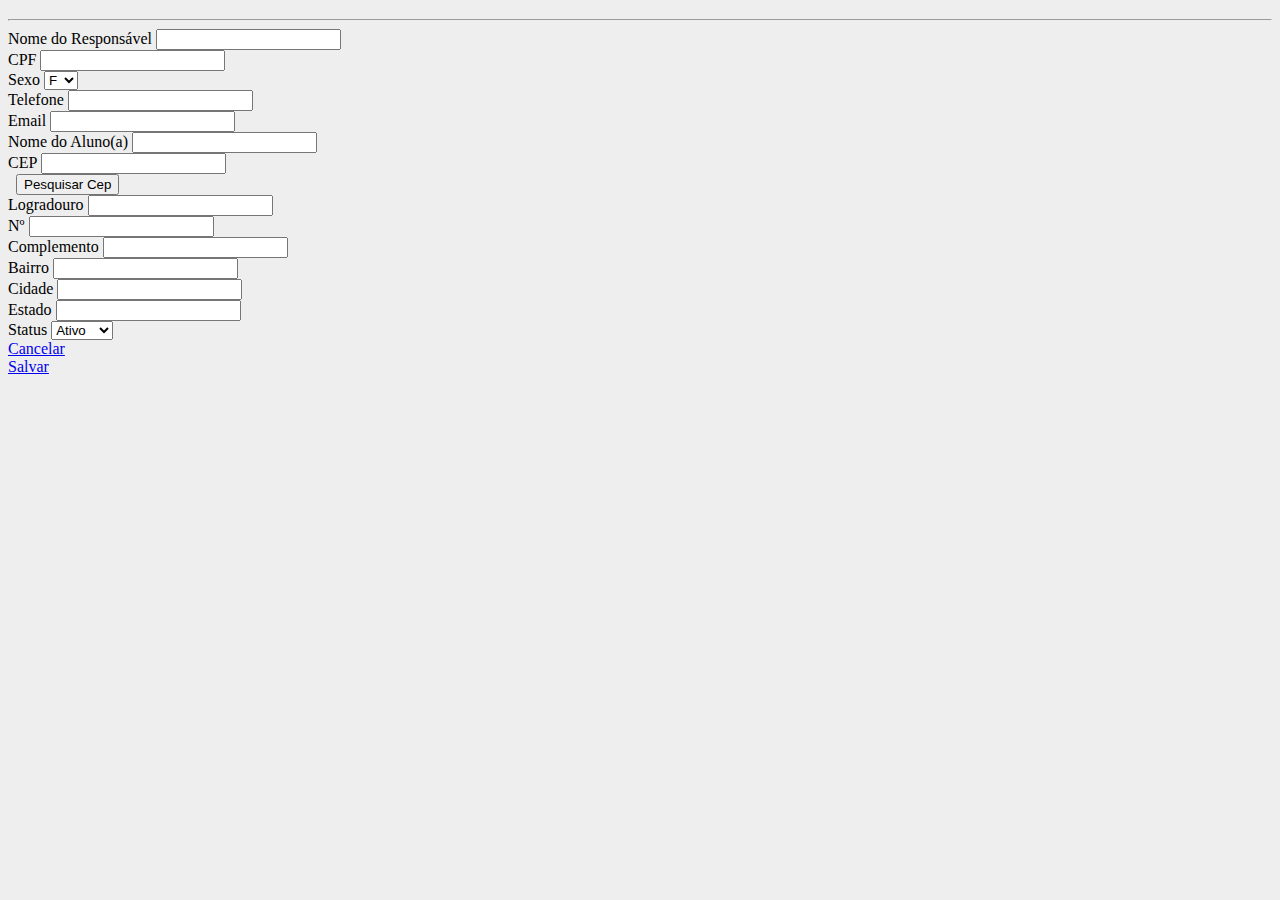
==== cadastro-alunos.html @ 85a52bf6 "Update and rename cadastro-alunos to cadastro-alunos.html" ====
<!DOCTYPE html>
<!--
Click nbfs://nbhost/SystemFileSystem/Templates/Licenses/license-default.txt to change this license
Click nbfs://nbhost/SystemFileSystem/Templates/Scripting/EmptyPHPWebPage.php to edit this template
-->
<html>
   <html lang="pt-br" >
    <head>
        <meta charset="UTF-8" />
        <meta name="viewport" content="width=device-width, initial-scale=1, maximum-scale=1, user-scalable=no">
        <title>Cadastro de Alunos</title>             
        <link href="https://cdn.jsdelivr.net/npm/bootstrap@5.3.0-alpha3/dist/css/bootstrap.min.css" rel="stylesheet" integrity="sha384-KK94CHFLLe+nY2dmCWGMq91rCGa5gtU4mk92HdvYe+M/SXH301p5ILy+dN9+nJOZ" crossorigin="anonymous">
        <script src="https://cdn.jsdelivr.net/npm/bootstrap@5.3.0-alpha3/dist/js/bootstrap.bundle.min.js" integrity="sha384-ENjdO4Dr2bkBIFxQpeoTz1HIcje39Wm4jDKdf19U8gI4ddQ3GYNS7NTKfAdVQSZe" crossorigin="anonymous"></script>
        <script type="text/javascript" >
            $(document).ready(function () {
                $('#salvarCliente').validate({
                    rules: {
                        cod: {
                            required: true,
                            maxlength: 13,
                            number: true
                        },
                        nome: {
                            required: true,
                            maxlength: 100,
                            minlength: 2
                        },
                        cpf: {
                            required: true,
                            cpfBR: true
                        },
                        sexo: {
                            required: true,
                            minlength: 1
                        },
                        email: {
                            email: true
                        },
                        dtNasc: {
                            date: true
                           
                        },
                        telefone: {
                            telefone: true
                        },
                        cep: {
                            postalcodeBR: true
                        }
                    }
                });
            });
        </script>
        </head>
    <body style="background-color: #eeeeee" >          
          
        <div class="container">             
            <div class=" box ">
                         
                <div class="content">              
                    <h3></h3> 
                    <hr>
                    <form id="salvarCliente" name="salvarCliente" action="SalvarCliente" method="POST">                               
                        <div class="row">                             
                            <div class="form-group col-12 col-sm-6 col-md-4">
                                <label>Nome do Responsável </label>
                                <input id="nome" class="form-control" type="text" name="nome" value=""/>
                            </div> 
                            <div class="form-group col-8 col-sm-6 col-md-3">
                                <label>CPF </label>
                                <input id="cpf" class="form-control" value=""/>
                                <input id="cpf" class="form-control" hidden="" type="text" name="cpf1" value=""/>
                            </div>                             
                            <div class="form-group col-4 col-sm-6 col-md-2">
                                <label>Sexo</label>
                                <select id="sexo"  name ="sexo" class=" form-control " >  
                                    <option >F</option>      
                                    <option >M</option>                                                                   
                                </select> 
                            </div>                
                            
                            <div class="form-group col-4 col-sm-6 col-md-4">
                                <label>Telefone</label>
                                <input id="telefone" class="form-control"  type="tel" name="telefone" value=""/>
                            </div> 
                            <div class="form-group col-8 col-sm-6 col-md-4">
                                <label>Email</label>
                                <input id="email" class="form-control"  type="email" name="email" value=""/>
                            </div> 
                            <div class="form-group col-12 col-sm-6 col-md-3 col-lg-3 ">
                                <label>Nome do Aluno(a)</label>
                                <input id="nome" class="form-control" type="text" name="nome" value=""/>
                            </div>
                        </div> 
                        
                        <div class="row">                                 
                            <div class="form-group col-6 col-sm-6 col-md-3">  
                                
                                <label for="cep">CEP</label>
                                <input name="cep" type="text" class="form-control" id="cep" value=""/>
                            </div>                                
                            <div class="form-group col-6  col-sm-6 col-md-3">    
                         <label > &nbsp;</label>
                                <input name="pesquisar" type="button" value="Pesquisar Cep" 
                                       onclick="consultarDadosPeloCEP()" class="btn btn-secondary  form-control" />
                            </div> 
                            <div class="form-group col-8 col-sm-6 col-md-4 col-lg-4">
                                <label for="logradouro">Logradouro</label>
                                <input name="logradouro" type="text" class="form-control" id="logradouro" value=""/>
                            </div>
                            <div class="form-group col-4 col-sm-6 col-md-2 col-lg-2">
                                <label for="numero">Nº</label>
                                <input name="numero" type="text" class="form-control" id="numero" value=""/>
                            </div> 
                        </div>
                        <div class="row">                    
                            <div class="form-group col-6 col-sm-6 col-md-6 col-lg-3">
                                <label for="complemento">Complemento</label>
                                <input name="complemento" type="text" class="form-control" id="complemento" value=""/>
                            </div>                                                      
                            <div class="form-group col-6 col-sm-6 col-md-6 col-lg-3">
                                <label for="bairro">Bairro</label>
                                <input name="bairro" type="text" class="form-control" id="bairro" value=""/>
                            </div>  
                            <div class="form-group col-8 col-sm-6 col-md-6 col-lg-3">
                                <label for="cidade">Cidade</label>
                                <input name="cidade" type="text" class="form-control" id="cidade" value=""/>
                            </div>  
                           
                            <div class="form-group col-4 col-sm-3 col-md-3 col-lg-1">
                                <label for="estado">Estado</label>
                                <input name="estado" type="text" class="form-control" id="estado" value=""/>
                            </div>  
                            <div class="form-group col-12 col-sm-3 col-md-3 col-lg-2">
                                <label>Status</label>
                                <select id="status"  name ="status" class=" form-control " >                                    
                                    <option value="a">Ativo</option>
                                    <option value="i" >Inativo</option>                                            
                                </select> 
                            </div>                            
                        </div>                                        
                        <div class="box-footer">
                            <div class="row">
                                <div class=col-6>                                
                                    <a class="col-10 btn btn-danger" href="index.html" role="button">Cancelar</a>
                                </div>                                    
                                <div class=" col-6 text-right">
                                    <input type="text" hidden="" name="id_cli" value=""/>                                   
                                    <a href="lista-alunos.html" class="col-10 btn btn-success">Salvar <a/>
                                </div>
                            </div>
                        </div>
                    </form> 
                </div>                
            </div>       
        </div>           
    </body>
</html>
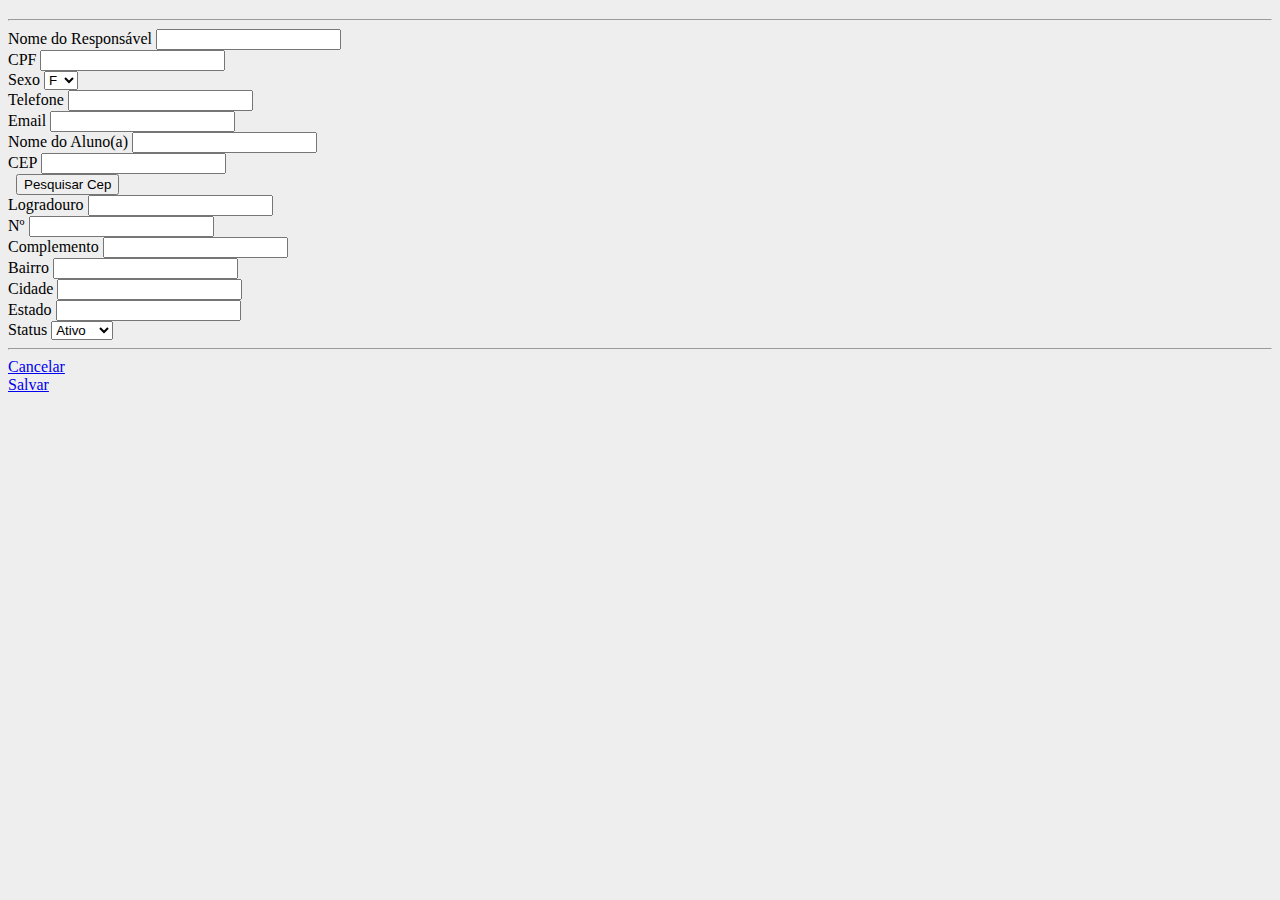
==== commit bac765bb: "Update cadastro-alunos.html" ====
--- a/cadastro-alunos.html
+++ b/cadastro-alunos.html
@@ -1,14 +1,11 @@
 <!DOCTYPE html>
-<!--
-Click nbfs://nbhost/SystemFileSystem/Templates/Licenses/license-default.txt to change this license
-Click nbfs://nbhost/SystemFileSystem/Templates/Scripting/EmptyPHPWebPage.php to edit this template
--->
 <html>
    <html lang="pt-br" >
     <head>
         <meta charset="UTF-8" />
         <meta name="viewport" content="width=device-width, initial-scale=1, maximum-scale=1, user-scalable=no">
-        <title>Cadastro de Alunos</title>             
+        <title>Van Escolar</title> 
+       <link rel="shortcut icon" type="image/png" href="img/bus.png">
         <link href="https://cdn.jsdelivr.net/npm/bootstrap@5.3.0-alpha3/dist/css/bootstrap.min.css" rel="stylesheet" integrity="sha384-KK94CHFLLe+nY2dmCWGMq91rCGa5gtU4mk92HdvYe+M/SXH301p5ILy+dN9+nJOZ" crossorigin="anonymous">
         <script src="https://cdn.jsdelivr.net/npm/bootstrap@5.3.0-alpha3/dist/js/bootstrap.bundle.min.js" integrity="sha384-ENjdO4Dr2bkBIFxQpeoTz1HIcje39Wm4jDKdf19U8gI4ddQ3GYNS7NTKfAdVQSZe" crossorigin="anonymous"></script>
         <script type="text/javascript" >
@@ -51,15 +48,13 @@
             });
         </script>
         </head>
-    <body style="background-color: #eeeeee" >          
-          
+    <body style="background-color: #eeeeee" >       
         <div class="container">             
-            <div class=" box ">
-                         
+            <div class=" box ">                         
                 <div class="content">              
                     <h3></h3> 
                     <hr>
-                    <form id="salvarCliente" name="salvarCliente" action="SalvarCliente" method="POST">                               
+                    <form id="salvar-aluno" name="salvarCliente" action="Salvar-aluno" method="POST">                               
                         <div class="row">                             
                             <div class="form-group col-12 col-sm-6 col-md-4">
                                 <label>Nome do Responsável </label>
@@ -137,15 +132,15 @@
                                     <option value="i" >Inativo</option>                                            
                                 </select> 
                             </div>                            
-                        </div>                                        
+                        </div>   
+                       <hr>
                         <div class="box-footer">
-                            <div class="row">
-                                <div class=col-6>                                
+                            <div class="row py-4">
+                                <div class="col-6 text-left">                                
                                     <a class="col-10 btn btn-danger" href="index.html" role="button">Cancelar</a>
                                 </div>                                    
-                                <div class=" col-6 text-right">
-                                    <input type="text" hidden="" name="id_cli" value=""/>                                   
-                                    <a href="lista-alunos.html" class="col-10 btn btn-success">Salvar <a/>
+                                <div class=" col-6 text-end">                                                                      
+                                    <a href="lista-alunos.html" class="col-10 btn btn-success" role="button">Salvar <a/>
                                 </div>
                             </div>
                         </div>
